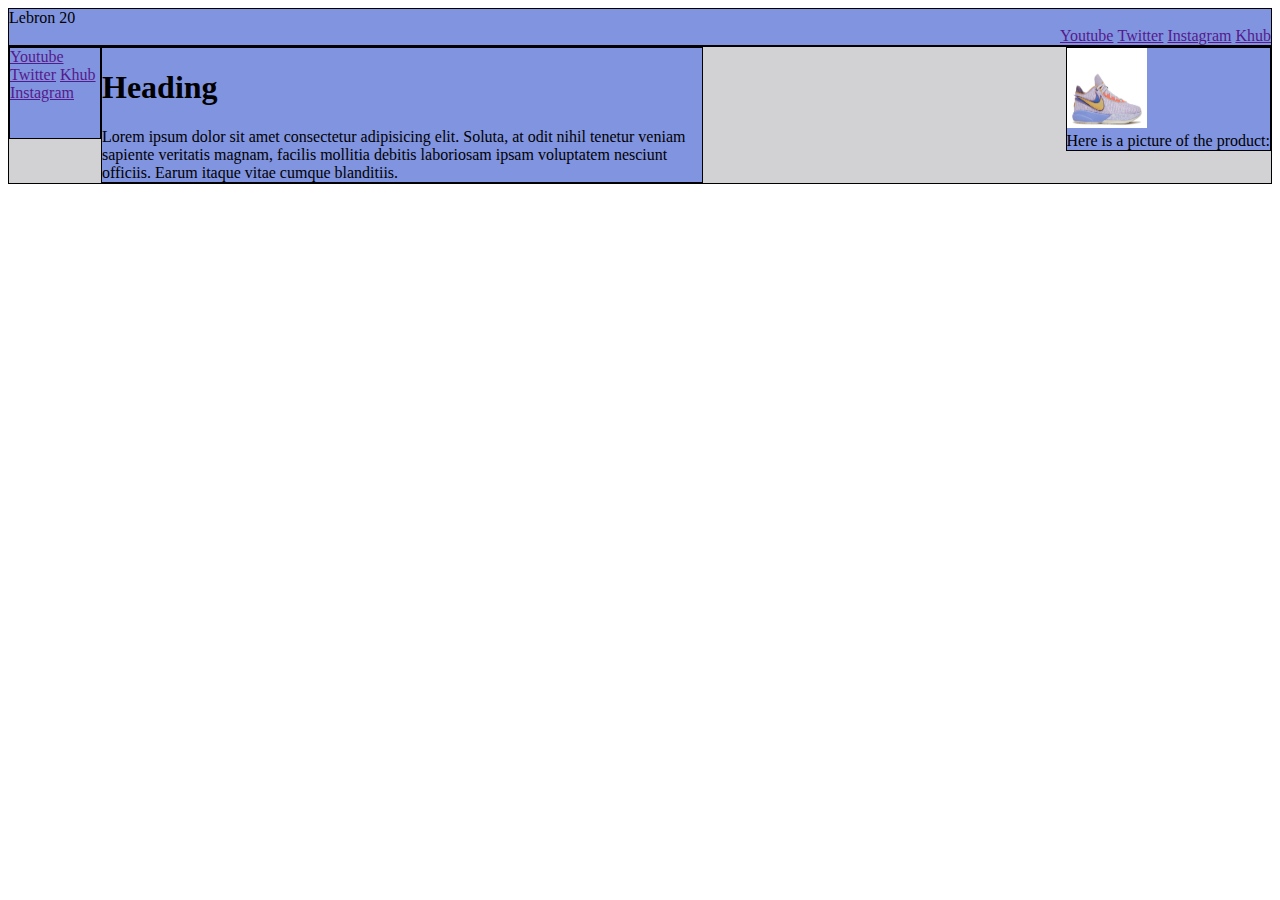
==== Q1GFA2_Li_DBDeomampo/index.html @ 23450a8d "Add files via upload" ====
<!DOCTYPE html>
<html lang="en">
<head>
    <meta charset="UTF-8">
    <meta name="viewport" content="width=device-width, initial-scale=1.0">
    <title>Q1GFA2_Li_DBDeomampo</title>
</head>
<body>

  
        <div class="box">
            <div class="logo">Lebron 20 </div>
            <div id="linksgrp1">
                <div class="links" id="youtube"><a href="">Youtube</a></div>
            <div class="links" id="instagram"><a href="">Twitter</a></div>
            <div class="links" id="twitter"><a href="">Instagram</a></div>
            <div class="links" id="khub"><a href="">Khub</a></div></div></div>
        </div>

        <div class="body">
            <div class="side-contents"><img src="/images/levroin.jpg" alt="lebron20" width="80" height="80"> 
                <br> Here is a picture of the product:</div>
            <div class="content"><h1>Heading</h1>Lorem ipsum dolor sit amet consectetur adipisicing elit.
                Soluta, at odit nihil tenetur veniam sapiente veritatis
                magnam, facilis mollitia debitis laboriosam ipsam
                voluptatem nesciunt officiis. Earum itaque vitae cumque
                blanditiis.</div>
            <div class="sidelink">
                <div class="links" id="youtube"><a href="">Youtube</a></div>
            <div class="links" id="instagram"><a href="">Twitter</a></div>
            <div class="links" id="twitter"><a href="">Khub</a></div>
            <div class="links" id="khub"><a href="">Instagram</a></div></div></div>
            
            
            </div>
           
        </div> 
            

    


        <link rel="stylesheet" href="style.css">
</body>
</html>
---- Q1GFA2_Li_DBDeomampo/style.css ----
#text1{
    display: inline;
    text-align: left;
    float: left;
}

.body{
    background-color: #d2d2d4;
    border: 1px solid black;
    margin: 0;
    padding: 1;
}
.box{
    background-color: #8194e0;
    border: 1px solid black;
    margin: 0;
    padding: 0;
    }
.sidelink{
    background-color: #8194e0;
    border: 1px solid black;
    display: inline-block;
    height: 90px;
    width: 90px;
    float: left;

}

.content{
    background-color: #8194e0;
    border: 1px solid black;
    display: inline-block;
    width: 600px;
}

.side-contents{
    border: 1px solid black;
    background-color: #8194e0;
    float: right;
    display: inline-block;

}
.links{
    display: inline-block;
}
.sidelink a{
    display: block;
}
#linksgrp1{
    
    text-align: right;
}

#linksgrp2{
    background-color: #8194e0;
    
    margin: 0;
    padding: 1;
}
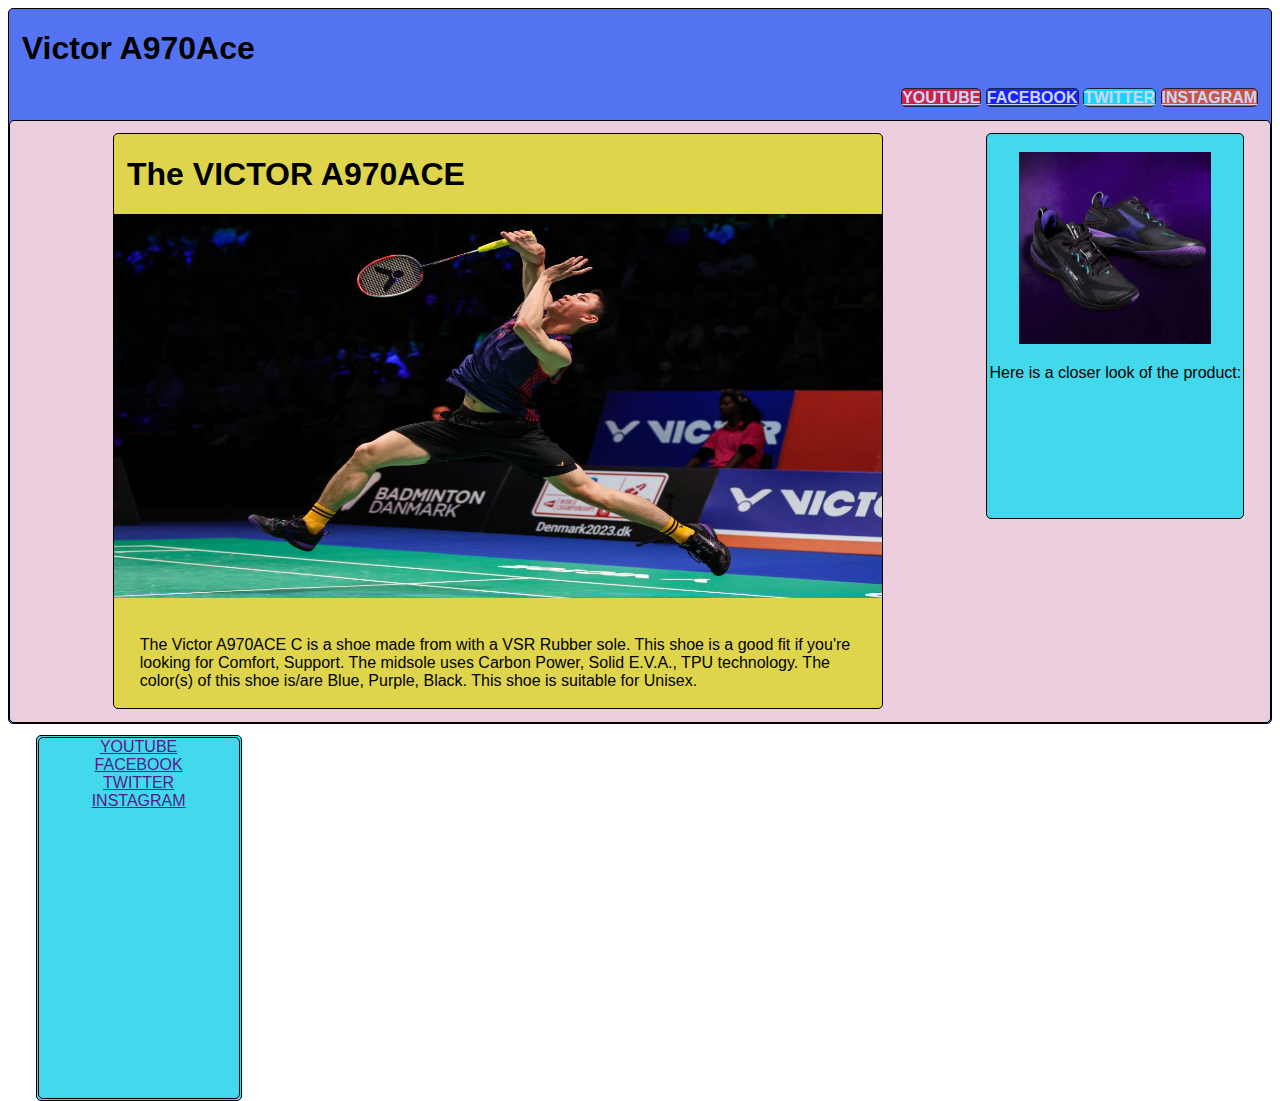
==== commit 9ac3a599: "Add files via upload" ====
--- a/Q1GFA2_Li_DBDeomampo/index.html
+++ b/Q1GFA2_Li_DBDeomampo/index.html
@@ -9,27 +9,34 @@
 
   
         <div class="box">
-            <div class="logo">Lebron 20 </div>
-            <div id="linksgrp1">
-                <div class="links" id="youtube"><a href="">Youtube</a></div>
-            <div class="links" id="instagram"><a href="">Twitter</a></div>
-            <div class="links" id="twitter"><a href="">Instagram</a></div>
-            <div class="links" id="khub"><a href="">Khub</a></div></div></div>
+            <div class="logo"> <h1>Victor A970Ace</h1></div>
+        <div class="linksgrp1">
+            <div class="links" id="youtube"><a href="">Youtube</a></div>
+            <div class="links" id="facebook"><a href="">Facebook</a></div>
+            <div class="links" id="twitter"><a href="">Twitter</a></div>
+            <div class="links" id="instagram"><a href="">Instagram</a></div>
         </div>
-
+            
+                
+    
         <div class="body">
-            <div class="side-contents"><img src="/images/levroin.jpg" alt="lebron20" width="80" height="80"> 
-                <br> Here is a picture of the product:</div>
-            <div class="content"><h1>Heading</h1>Lorem ipsum dolor sit amet consectetur adipisicing elit.
-                Soluta, at odit nihil tenetur veniam sapiente veritatis
-                magnam, facilis mollitia debitis laboriosam ipsam
-                voluptatem nesciunt officiis. Earum itaque vitae cumque
-                blanditiis.</div>
+            <div class="side-contents">
+                <img src="images/shoesvictor.jpg" alt="" width="80" height="80"> 
+                <br> <p>Here is a closer look of the product:</p>
+            </div>
+            <div class="content">
+                <h1>The VICTOR A970ACE</h1>
+                <img src="images/lee zii sha.jpg" alt="" width="500" height="300">
+                <p>The Victor A970ACE C is a shoe made from with a VSR Rubber sole. This shoe is a good fit if you're looking for Comfort, Support. The midsole uses Carbon Power, Solid E.V.A., TPU technology. The color(s) of this shoe is/are Blue, Purple, Black. This shoe is suitable for Unisex.
+                </p>
+            </div>
             <div class="sidelink">
-                <div class="links" id="youtube"><a href="">Youtube</a></div>
-            <div class="links" id="instagram"><a href="">Twitter</a></div>
-            <div class="links" id="twitter"><a href="">Khub</a></div>
-            <div class="links" id="khub"><a href="">Instagram</a></div></div></div>
+                <div class="sidelinks1">
+                   <a href="">Youtube</a>
+                    <a href="">Facebook</a>
+                    <a href="">Twitter</a>
+                    <a href="">Instagram</a>
+                </div>
             
             
             </div>
--- a/Q1GFA2_Li_DBDeomampo/style.css
+++ b/Q1GFA2_Li_DBDeomampo/style.css
@@ -1,67 +1,205 @@
-
+@import url('https://fonts.googleapis.com/css2?family=Roboto:ital,wght@1,900&display=swap');
 
 #text1{
     display: inline;
     text-align: left;
     float: left;
 }
-
+.logo h1{
+    margin-left: 1vw;
+}
 .body{
-    background-color: #d2d2d4;
-    border: 1px solid black;
-    margin: 0;
-    padding: 1;
+    text-align: center;
+    background-color: #eccedf;
+    border: 1px solid black;
+    border-radius: 5px;
+    font-family: 'Segoe UI', Tahoma, Geneva, Verdana, sans-serif;
+    
 }
 .box{
-    background-color: #8194e0;
+    font-family: 'Segoe UI', Tahoma, Geneva, Verdana, sans-serif;
+    background-color: #5473f0;
     border: 1px solid black;
     margin: 0;
     padding: 0;
+    border-radius: 5px;
     }
+.body div{
+    min-height: 40vh;
+}
+
+
+
+
+   
+    
 .sidelink{
-    background-color: #8194e0;
-    border: 1px solid black;
-    display: inline-block;
-    height: 90px;
-    width: 90px;
+    background-color: #43d9ec;
+    border: 1px solid black;
+    display: inline-block;
+    border-radius: 5px;
+    font-family: 'Segoe UI', Tahoma, Geneva, Verdana, sans-serif;
+    text-transform: uppercase;
     float: left;
-
-}
-
-.content{
-    background-color: #8194e0;
-    border: 1px solid black;
-    display: inline-block;
-    width: 600px;
-}
-
-.side-contents{
-    border: 1px solid black;
-    background-color: #8194e0;
-    float: right;
-    display: inline-block;
-
-}
-.links{
-    display: inline-block;
+    margin-left: 2vw;
+    margin-top: 1vw;
 }
 .sidelink a{
     display: block;
 }
-#linksgrp1{
-    
+
+.content h1{
+    margin-left: 1vw;
+    margin-right: 1vw;
+}
+.content p{
+    margin-left: 2vw;
+    margin-right: 2vw;
+    margin-bottom: 2vh;
+}
+.content{
+    font-family: 'Segoe UI', Tahoma, Geneva, Verdana, sans-serif;
+    background-color: #dfd54c;
+    border: 1px solid black;
+    display: inline-block;
+    width: 60vw;
+    margin-left: 1vw;
+    margin-right: 1vw;
+    text-align: left;
+    margin-bottom: 1vw;
+    margin-top: 1vw;
+    border-radius: 5px;
+}
+
+.content img{
+    width: 60vw;
+    height: 30vw;
+    margin-bottom: 2vh;
+    
+}
+
+.side-contents{
+    border: 1px solid black;
+    background-color: #43d9ec;
+    float: right;
+    font-family: 'Segoe UI', Tahoma, Geneva, Verdana, sans-serif;
+    display: inline-block;
+    width: 20vw;
+    height: 30vw;
+    margin-top: 1vw;
+    margin-right: 2vw;
+    border-radius: 5px;
+}
+.side-contents img{
+    width: 20vw
+}
+.side-contents img{
+    width: 15vw;
+    height: 15vw;
+    margin-top: 2vh;
+}
+
+
+
+.links{
+    display: block;
+}
+
+.linksgrp1{
+    margin-right: 1vw;
+    margin-bottom: 1vw;
     text-align: right;
 }
 
-#linksgrp2{
-    background-color: #8194e0;
-    
-    margin: 0;
-    padding: 1;
-}
-
-
-
-
-
-
+#youtube {
+    background-color: red;
+   }
+   #instagram {
+    background-color: orangered;
+   }
+   #twitter {
+   background-color: cyan;
+   }
+   #facebook {
+   background-color: blue;
+   }
+   
+   #youtube a{
+    color: white;
+   }
+   #instagram a{
+    color: white;
+   }
+   #twitter a{
+    color: white;
+   }
+   #facebook a{
+    color: white;
+   }
+
+   #fb1 a{
+    color: white;
+   }
+   #twt1 a{
+    color: white;
+   }
+   #ig1 a{
+    color: white;
+   }
+   #yt1 a{
+    color: white;
+   }
+   
+
+   
+   
+   .links{
+    border:1px solid black;
+     display: inline;
+    font-family: 'Segoe UI', Tahoma, Geneva, Verdana, sans-serif;
+     text-transform: uppercase;
+    font-weight: 600;
+    opacity:0.7;
+    transition:.6s;
+    border-radius: 5px;
+    }
+
+    
+
+   .links:hover{
+   opacity: 1;
+   transition: .4s;
+   font-size:xx-large;
+   font-family: 'Pixelify Sans';
+   }
+
+   .sidelinks1 {
+    background-color: #43d9ec;
+    border: 1px solid black;
+    display: inline-block;
+    width: 200px;
+    height: 10px;
+    margin: 1px;
+    text-align: center; 
+    border-radius: 5px;
+    transition: 0.4s;
+}
+
+.sidelinks1:hover {
+    opacity: 1;
+    transition: 0.4s;
+    font-size: x-large;
+    font-family: 'Pixelify Sans';
+}
+
+   
+   
+   
+
+
+  
+
+
+
+
+
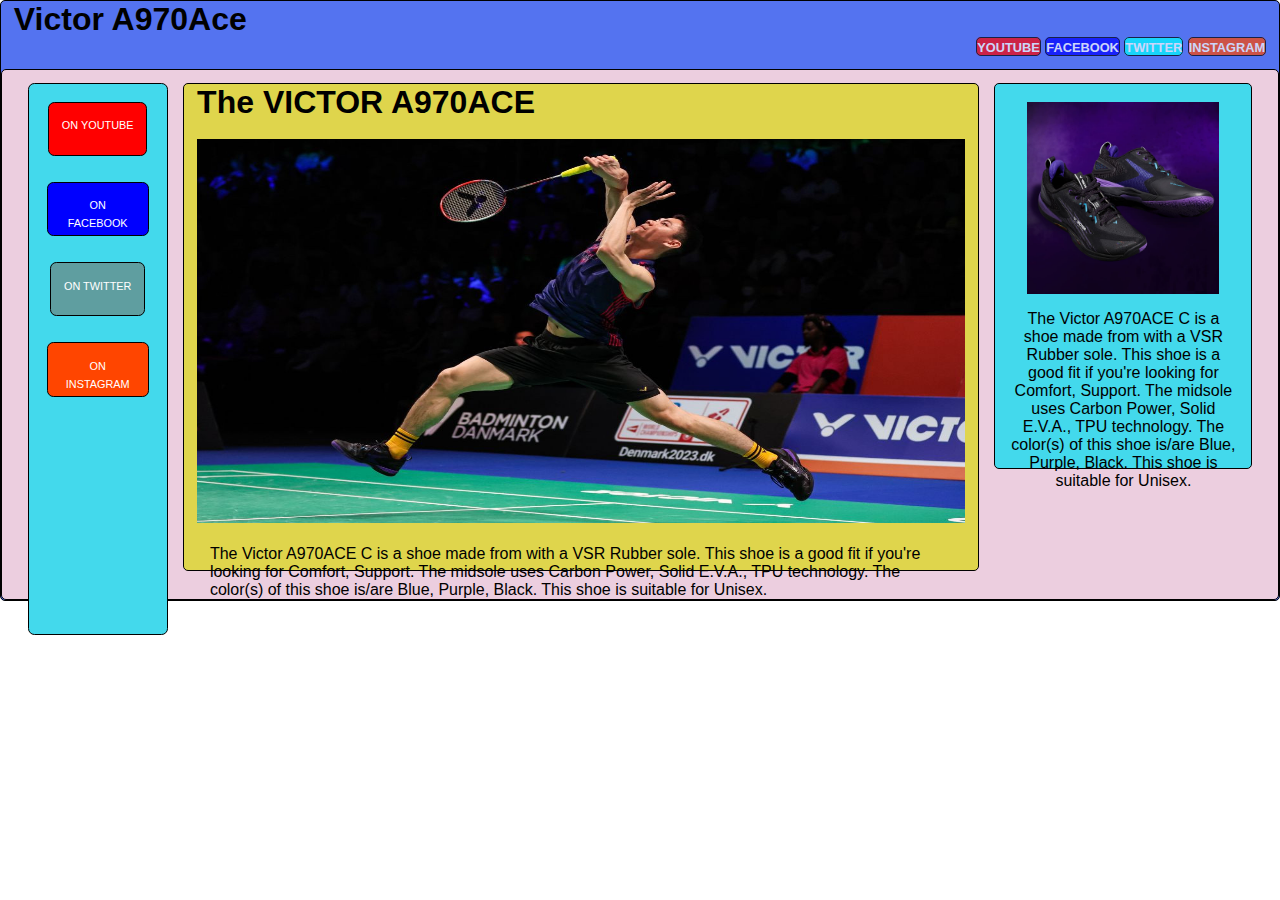
==== commit 9a9dc709: "Add files via upload" ====
--- a/Q1GFA2_Li_DBDeomampo/index.html
+++ b/Q1GFA2_Li_DBDeomampo/index.html
@@ -6,8 +6,6 @@
     <title>Q1GFA2_Li_DBDeomampo</title>
 </head>
 <body>
-
-  
         <div class="box">
             <div class="logo"> <h1>Victor A970Ace</h1></div>
         <div class="linksgrp1">
@@ -15,14 +13,12 @@
             <div class="links" id="facebook"><a href="">Facebook</a></div>
             <div class="links" id="twitter"><a href="">Twitter</a></div>
             <div class="links" id="instagram"><a href="">Instagram</a></div>
-        </div>
-            
-                
+        </div>    
     
         <div class="body">
             <div class="side-contents">
                 <img src="images/shoesvictor.jpg" alt="" width="80" height="80"> 
-                <br> <p>Here is a closer look of the product:</p>
+                <br> <p>The Victor A970ACE C is a shoe made from with a VSR Rubber sole. This shoe is a good fit if you're looking for Comfort, Support. The midsole uses Carbon Power, Solid E.V.A., TPU technology. The color(s) of this shoe is/are Blue, Purple, Black. This shoe is suitable for Unisex.</p>
             </div>
             <div class="content">
                 <h1>The VICTOR A970ACE</h1>
@@ -32,21 +28,13 @@
             </div>
             <div class="sidelink">
                 <div class="sidelinks1">
-                   <a href="">Youtube</a>
-                    <a href="">Facebook</a>
-                    <a href="">Twitter</a>
-                    <a href="">Instagram</a>
+                    <div class="links1" id="yt"><a href="">On Youtube</a></div>
+                    <div class="links1" id="fb"><a href="">On Facebook</a></div>
+                    <div class="links1" id="twt"><a href="">On Twitter</a></div>
+                    <div class="links1" id="ig"><a href="">On Instagram</a></div>
                 </div>
-            
-            
             </div>
-           
         </div> 
-            
-
-    
-
-
         <link rel="stylesheet" href="style.css">
 </body>
 </html>--- a/Q1GFA2_Li_DBDeomampo/style.css
+++ b/Q1GFA2_Li_DBDeomampo/style.css
@@ -1,4 +1,8 @@
 @import url('https://fonts.googleapis.com/css2?family=Roboto:ital,wght@1,900&display=swap');
+*{
+    padding: 0vw;
+    margin: 0vw;
+}
 
 #text1{
     display: inline;
@@ -14,7 +18,11 @@
     border: 1px solid black;
     border-radius: 5px;
     font-family: 'Segoe UI', Tahoma, Geneva, Verdana, sans-serif;
-    
+}
+
+.body p{
+    margin-left: 1vw;
+    margin-right: 1vw;
 }
 .box{
     font-family: 'Segoe UI', Tahoma, Geneva, Verdana, sans-serif;
@@ -24,29 +32,24 @@
     padding: 0;
     border-radius: 5px;
     }
-.body div{
-    min-height: 40vh;
-}
-
-
-
-
-   
-    
+
+    .body div{
+        min-height: 3vh;
+    }
+
 .sidelink{
     background-color: #43d9ec;
-    border: 1px solid black;
-    display: inline-block;
-    border-radius: 5px;
-    font-family: 'Segoe UI', Tahoma, Geneva, Verdana, sans-serif;
-    text-transform: uppercase;
+    border-radius: 0.5vw;
     float: left;
     margin-left: 2vw;
     margin-top: 1vw;
-}
-.sidelink a{
-    display: block;
-}
+    display: inline-block;
+    padding: 0.4vw;
+    height: 60vh;
+    width: 10vw;
+    border: 0.1vw solid black;
+}
+
 
 .content h1{
     margin-left: 1vw;
@@ -62,20 +65,23 @@
     background-color: #dfd54c;
     border: 1px solid black;
     display: inline-block;
-    width: 60vw;
+    width: 62vw;
     margin-left: 1vw;
     margin-right: 1vw;
     text-align: left;
     margin-bottom: 1vw;
     margin-top: 1vw;
     border-radius: 5px;
+    height: 38vw;
 }
 
 .content img{
     width: 60vw;
     height: 30vw;
     margin-bottom: 2vh;
-    
+    margin-top: 2vh;
+    margin-left: 1vw;
+    margin-right: 5vw;
 }
 
 .side-contents{
@@ -90,6 +96,11 @@
     margin-right: 2vw;
     border-radius: 5px;
 }
+
+.side-contents p{
+    margin-top: 1vw;
+}
+
 .side-contents img{
     width: 20vw
 }
@@ -101,16 +112,13 @@
 
 
 
-.links{
-    display: block;
-}
-
 .linksgrp1{
     margin-right: 1vw;
     margin-bottom: 1vw;
     text-align: right;
 }
 
+
 #youtube {
     background-color: red;
    }
@@ -137,21 +145,22 @@
     color: white;
    }
 
-   #fb1 a{
-    color: white;
-   }
-   #twt1 a{
-    color: white;
-   }
-   #ig1 a{
-    color: white;
-   }
-   #yt1 a{
-    color: white;
-   }
-   
-
-   
+   #fb a{
+    color: white;
+   }
+   #twt a{
+    color: white;
+   }
+   #ig a{
+    color: white;
+   }
+   #yt a{
+    color: white;
+   }
+
+   #fb{
+    background-color: #5473f0;
+   }
    
    .links{
     border:1px solid black;
@@ -163,8 +172,6 @@
     transition:.6s;
     border-radius: 5px;
     }
-
-    
 
    .links:hover{
    opacity: 1;
@@ -173,33 +180,47 @@
    font-family: 'Pixelify Sans';
    }
 
-   .sidelinks1 {
-    background-color: #43d9ec;
-    border: 1px solid black;
-    display: inline-block;
-    width: 200px;
-    height: 10px;
-    margin: 1px;
-    text-align: center; 
-    border-radius: 5px;
-    transition: 0.4s;
-}
-
-.sidelinks1:hover {
+   #yt {
+    background-color: red;
+}
+
+#fb{
+    background-color: blue;
+}
+
+#twt{
+    background-color: cadetblue;
+}
+
+#ig{
+    background-color: orangered;
+}
+
+.links1:hover {
     opacity: 1;
     transition: 0.4s;
-    font-size: x-large;
+    font-size: large;
     font-family: 'Pixelify Sans';
 }
 
-   
-   
-   
-
-
-  
-
-
-
-
-
+.links1{
+    margin: 1vw;
+    padding: 1vw;
+    display: inline-block;
+    font-family: 'Segoe UI', Tahoma, Geneva, Verdana, sans-serif;
+    height: 1vh;
+    border: 0.1vw solid black;
+    border-radius: 0.5vw;
+    text-transform: uppercase;
+    transition: 0.6s;
+}
+
+.links1 a {
+    font-size: 0.85vw;
+    text-decoration: none;
+}
+
+.links a {
+    font-size: 1vw;
+    text-decoration: none;
+}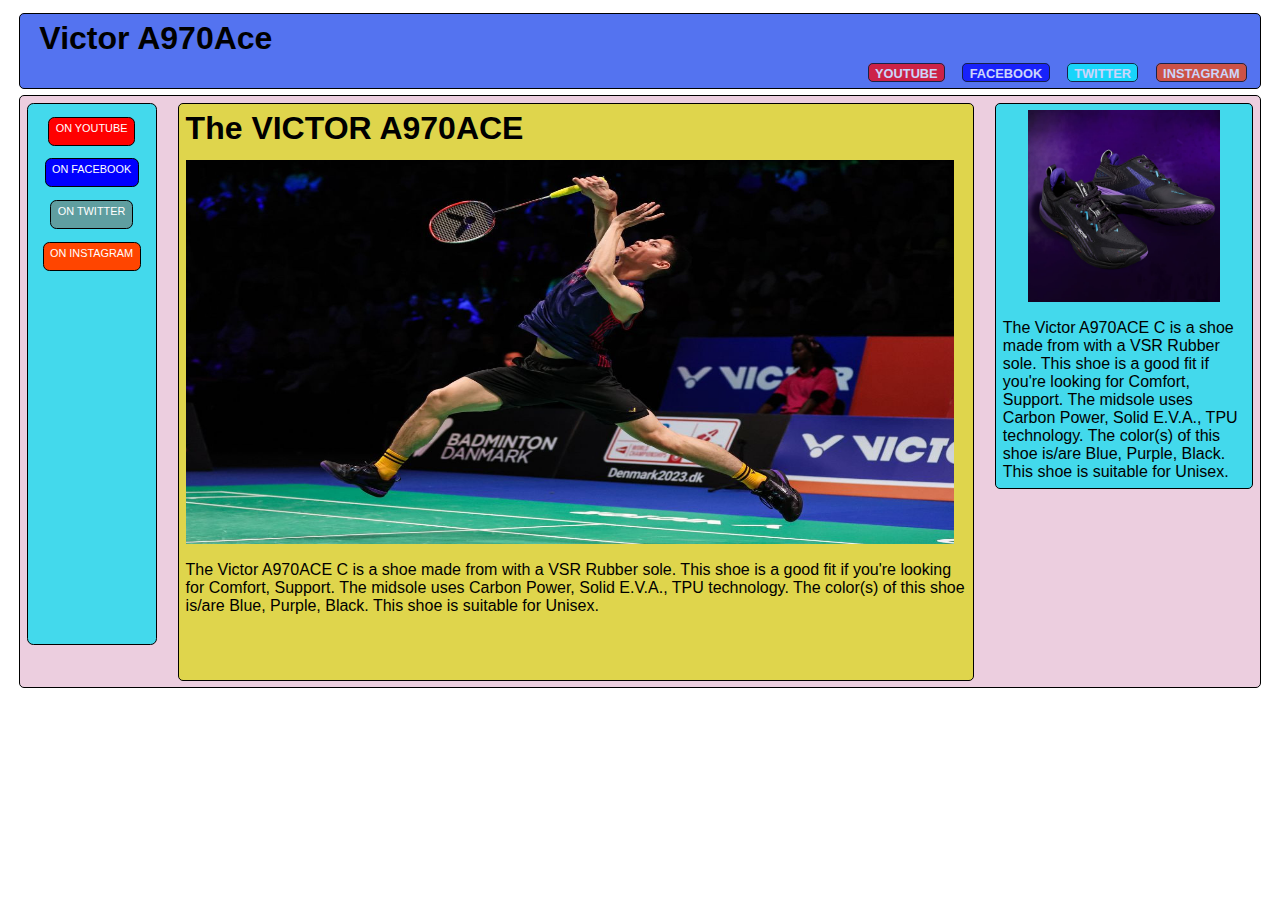
==== commit 64b82a98: "Add files via upload" ====
--- a/Q1GFA2_Li_DBDeomampo/index.html
+++ b/Q1GFA2_Li_DBDeomampo/index.html
@@ -8,17 +8,19 @@
 <body>
         <div class="box">
             <div class="logo"> <h1>Victor A970Ace</h1></div>
-        <div class="linksgrp1">
-            <div class="links" id="youtube"><a href="">Youtube</a></div>
-            <div class="links" id="facebook"><a href="">Facebook</a></div>
-            <div class="links" id="twitter"><a href="">Twitter</a></div>
-            <div class="links" id="instagram"><a href="">Instagram</a></div>
-        </div>    
+            <div class="linksgrp1">
+                <div class="links" id="youtube"><a href="">Youtube</a></div>
+                <div class="links" id="facebook"><a href="">Facebook</a></div>
+                <div class="links" id="twitter"><a href="">Twitter</a></div>
+                <div class="links" id="instagram"><a href="">Instagram</a></div>
+            </div>  
+        </div>
+      
     
         <div class="body">
             <div class="side-contents">
                 <img src="images/shoesvictor.jpg" alt="" width="80" height="80"> 
-                <br> <p>The Victor A970ACE C is a shoe made from with a VSR Rubber sole. This shoe is a good fit if you're looking for Comfort, Support. The midsole uses Carbon Power, Solid E.V.A., TPU technology. The color(s) of this shoe is/are Blue, Purple, Black. This shoe is suitable for Unisex.</p>
+                <p>The Victor A970ACE C is a shoe made from with a VSR Rubber sole. This shoe is a good fit if you're looking for Comfort, Support. The midsole uses Carbon Power, Solid E.V.A., TPU technology. The color(s) of this shoe is/are Blue, Purple, Black. This shoe is suitable for Unisex.</p>
             </div>
             <div class="content">
                 <h1>The VICTOR A970ACE</h1>
--- a/Q1GFA2_Li_DBDeomampo/style.css
+++ b/Q1GFA2_Li_DBDeomampo/style.css
@@ -1,7 +1,7 @@
 @import url('https://fonts.googleapis.com/css2?family=Roboto:ital,wght@1,900&display=swap');
 *{
     padding: 0vw;
-    margin: 0vw;
+    margin: 0.5vw;
 }
 
 #text1{
@@ -9,9 +9,11 @@
     text-align: left;
     float: left;
 }
+
 .logo h1{
     margin-left: 1vw;
 }
+
 .body{
     text-align: center;
     background-color: #eccedf;
@@ -20,16 +22,10 @@
     font-family: 'Segoe UI', Tahoma, Geneva, Verdana, sans-serif;
 }
 
-.body p{
-    margin-left: 1vw;
-    margin-right: 1vw;
-}
 .box{
     font-family: 'Segoe UI', Tahoma, Geneva, Verdana, sans-serif;
     background-color: #5473f0;
     border: 1px solid black;
-    margin: 0;
-    padding: 0;
     border-radius: 5px;
     }
 
@@ -41,47 +37,41 @@
     background-color: #43d9ec;
     border-radius: 0.5vw;
     float: left;
-    margin-left: 2vw;
-    margin-top: 1vw;
-    display: inline-block;
-    padding: 0.4vw;
+    display: inline-block;
     height: 60vh;
     width: 10vw;
     border: 0.1vw solid black;
-}
-
-
-.content h1{
-    margin-left: 1vw;
-    margin-right: 1vw;
-}
-.content p{
-    margin-left: 2vw;
-    margin-right: 2vw;
-    margin-bottom: 2vh;
-}
+    
+}
+
 .content{
     font-family: 'Segoe UI', Tahoma, Geneva, Verdana, sans-serif;
     background-color: #dfd54c;
     border: 1px solid black;
     display: inline-block;
     width: 62vw;
-    margin-left: 1vw;
-    margin-right: 1vw;
-    text-align: left;
-    margin-bottom: 1vw;
-    margin-top: 1vw;
-    border-radius: 5px;
-    height: 38vw;
+    border-radius: 5px;
+    height: 45vw;
+    text-align: left;
+}
+h1{
+    text-align: left;
+}
+
+.p{
+    
+    text-align: left;
+    display: block;
+    margin-block-start: 1em;
+    margin-block-end: 1em;
+    margin-inline-start: 0px;
+    margin-inline-end: 0px;
 }
 
 .content img{
     width: 60vw;
     height: 30vw;
-    margin-bottom: 2vh;
-    margin-top: 2vh;
-    margin-left: 1vw;
-    margin-right: 5vw;
+    
 }
 
 .side-contents{
@@ -92,29 +82,26 @@
     display: inline-block;
     width: 20vw;
     height: 30vw;
-    margin-top: 1vw;
-    margin-right: 2vw;
-    border-radius: 5px;
-}
-
-.side-contents p{
-    margin-top: 1vw;
-}
-
-.side-contents img{
-    width: 20vw
-}
+    border-radius: 5px;
+}
+
+
+
 .side-contents img{
     width: 15vw;
     height: 15vw;
-    margin-top: 2vh;
-}
+    float: center;
+}
+
+.side-contents p{
+    text-align: left;
+}
+
+
 
 
 
 .linksgrp1{
-    margin-right: 1vw;
-    margin-bottom: 1vw;
     text-align: right;
 }
 
@@ -204,8 +191,6 @@
 }
 
 .links1{
-    margin: 1vw;
-    padding: 1vw;
     display: inline-block;
     font-family: 'Segoe UI', Tahoma, Geneva, Verdana, sans-serif;
     height: 1vh;
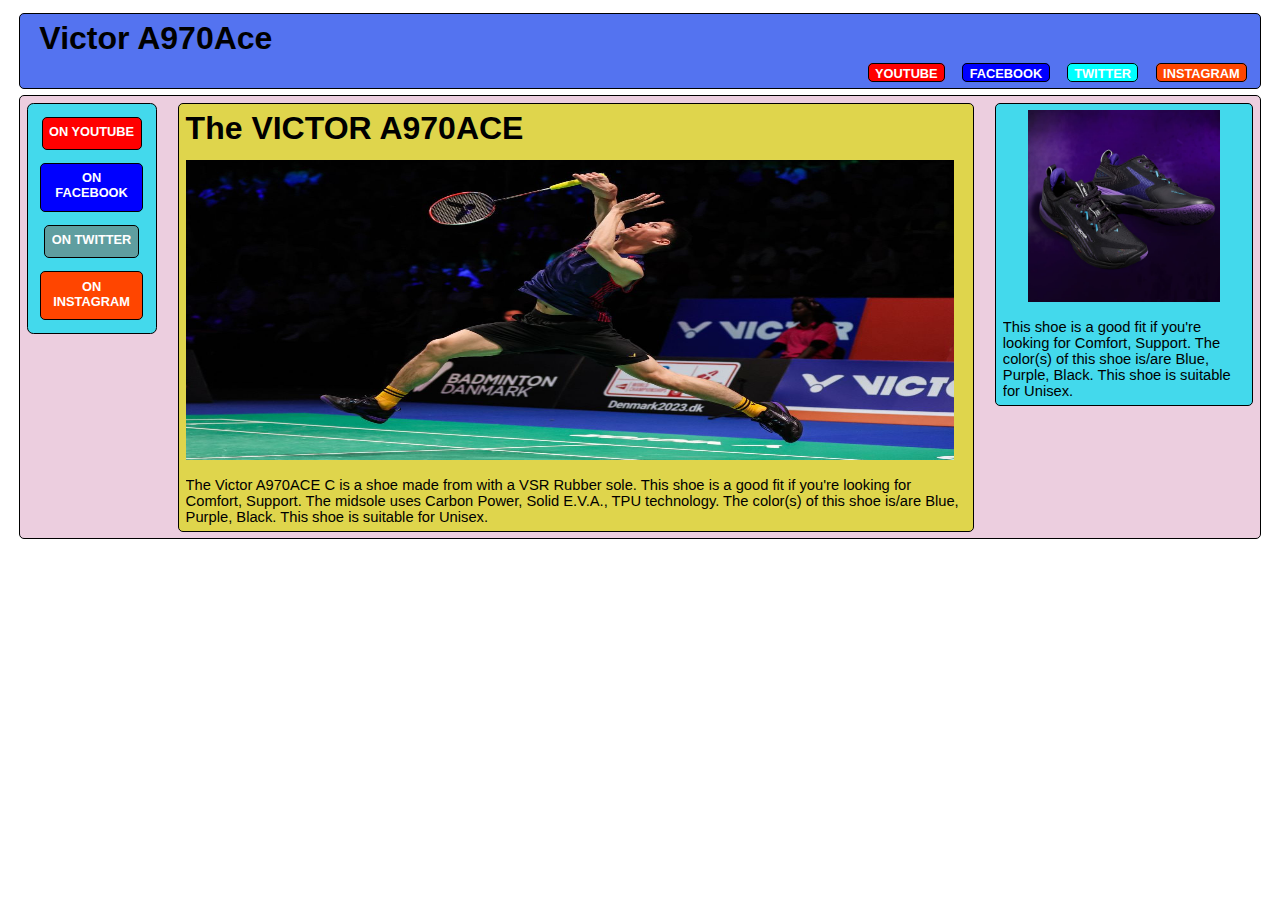
==== commit ce06244e: "Add files via upload" ====
--- a/Q1GFA2_Li_DBDeomampo/index.html
+++ b/Q1GFA2_Li_DBDeomampo/index.html
@@ -20,7 +20,7 @@
         <div class="body">
             <div class="side-contents">
                 <img src="images/shoesvictor.jpg" alt="" width="80" height="80"> 
-                <p>The Victor A970ACE C is a shoe made from with a VSR Rubber sole. This shoe is a good fit if you're looking for Comfort, Support. The midsole uses Carbon Power, Solid E.V.A., TPU technology. The color(s) of this shoe is/are Blue, Purple, Black. This shoe is suitable for Unisex.</p>
+                <p>This shoe is a good fit if you're looking for Comfort, Support. The color(s) of this shoe is/are Blue, Purple, Black. This shoe is suitable for Unisex.</p>
             </div>
             <div class="content">
                 <h1>The VICTOR A970ACE</h1>
--- a/Q1GFA2_Li_DBDeomampo/style.css
+++ b/Q1GFA2_Li_DBDeomampo/style.css
@@ -20,6 +20,7 @@
     border: 1px solid black;
     border-radius: 5px;
     font-family: 'Segoe UI', Tahoma, Geneva, Verdana, sans-serif;
+    max-height: 100vw;
 }
 
 .box{
@@ -30,7 +31,8 @@
     }
 
     .body div{
-        min-height: 3vh;
+        min-height: 1vh;
+        min-width: 1vw;
     }
 
 .sidelink{
@@ -38,10 +40,31 @@
     border-radius: 0.5vw;
     float: left;
     display: inline-block;
-    height: 60vh;
-    width: 10vw;
+    max-width: 10vw;
     border: 0.1vw solid black;
-    
+    max-height: 100vh;
+}
+
+.content img {
+    width: 60vw;
+    max-height: 100vh;
+}
+
+.content img{
+    min-width: 1vw;
+    max-height: 50vh;
+    min-height: 1vh;
+}
+
+.body p{
+    word-wrap: break-word;
+    overflow: hidden;
+    font-size: 1.15vw;
+}
+
+.side-contents img{
+    min-width: 1vw;
+    min-height: 1vh;
 }
 
 .content{
@@ -49,29 +72,40 @@
     background-color: #dfd54c;
     border: 1px solid black;
     display: inline-block;
-    width: 62vw;
-    border-radius: 5px;
-    height: 45vw;
-    text-align: left;
-}
-h1{
-    text-align: left;
-}
-
-.p{
-    
-    text-align: left;
+    max-width: 62vw;
+    border-radius: 5px;
+    max-height: 100vh;
+    text-align: left;
+}
+
+.h1{
+    text-align: left;
+}
+
+.a{
     display: block;
     margin-block-start: 1em;
     margin-block-end: 1em;
     margin-inline-start: 0px;
     margin-inline-end: 0px;
 }
-
-.content img{
-    width: 60vw;
-    height: 30vw;
-    
+.p {
+    display: block;
+    margin-block-start: 1em;
+    margin-block-end: 1em;
+    margin-inline-start: 0px;
+    margin-inline-end: 0px;
+}
+
+.body {
+    min-height: 1vh; 
+}
+
+
+
+.body img{
+    overflow-clip-margin: content-box;
+    overflow: clip;
 }
 
 .side-contents{
@@ -81,7 +115,7 @@
     font-family: 'Segoe UI', Tahoma, Geneva, Verdana, sans-serif;
     display: inline-block;
     width: 20vw;
-    height: 30vw;
+    max-height: 100vh;
     border-radius: 5px;
 }
 
@@ -97,10 +131,6 @@
     text-align: left;
 }
 
-
-
-
-
 .linksgrp1{
     text-align: right;
 }
@@ -155,7 +185,7 @@
     font-family: 'Segoe UI', Tahoma, Geneva, Verdana, sans-serif;
      text-transform: uppercase;
     font-weight: 600;
-    opacity:0.7;
+    opacity:1;
     transition:.6s;
     border-radius: 5px;
     }
@@ -193,16 +223,27 @@
 .links1{
     display: inline-block;
     font-family: 'Segoe UI', Tahoma, Geneva, Verdana, sans-serif;
-    height: 1vh;
     border: 0.1vw solid black;
     border-radius: 0.5vw;
     text-transform: uppercase;
     transition: 0.6s;
+    max-height: 50vh;
+    max-width: 10vw;
+    min-height: 5vh;
+    font-weight: 600;
+    opacity:1;
+    transition:.6s;
+    border-radius: 5px;
 }
 
 .links1 a {
-    font-size: 0.85vw;
+    word-wrap: break-word;
+    overflow: hidden;
+    font-size: 1vw;
     text-decoration: none;
+    display: inline-block;
+    max-width: 100%;
+    min-height: 1vh;
 }
 
 .links a {
